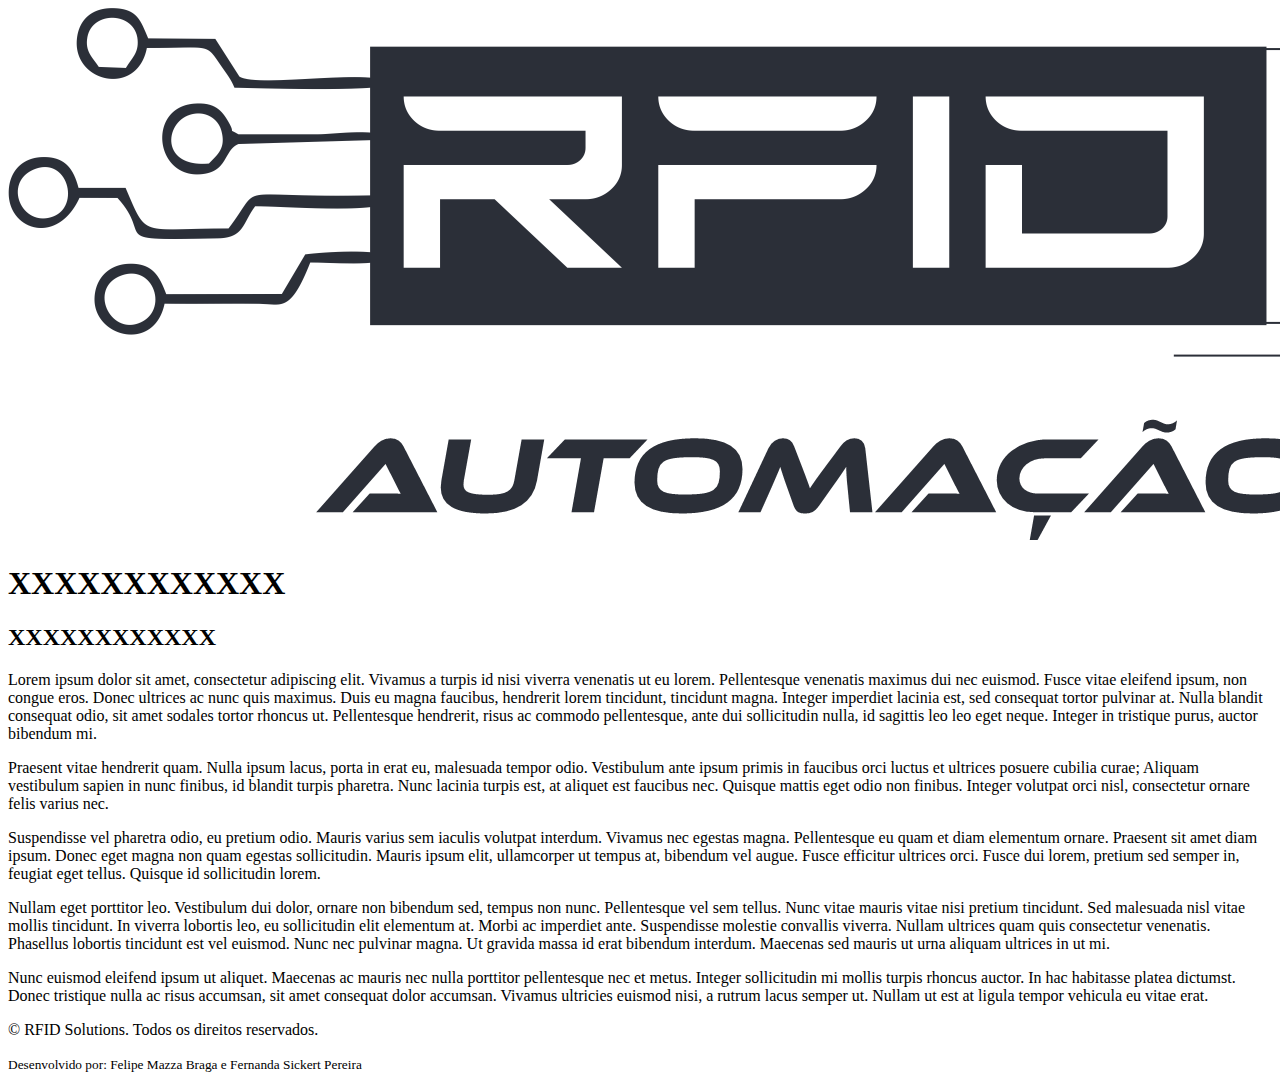
==== index.html @ c3bd7139 "colocando css" ====
<!DOCTYPE html>
<html lang="en">
<head>
    <meta charset="UTF-8">
    <meta http-equiv="X-UA-Compatible" content="IE=edge">
    <meta name="viewport" content="width=device-width, initial-scale=1.0">

    <!--css-->
    <link rel="styleshett" href="./css/reset.css"> 
    <link rel="styleshett" href="./css/style.css">


    <title>RFID Solutions</title>
</head>
    <body>
        <div class="main-conteiner">
            <header>
            <img src="./images/RFID.png">
            </header>
            <section>
                <nav>

                </nav>
            <article>
                <h1>XXXXXXXXXXXX</h1>
                <h2>XXXXXXXXXXXX</h2>
                <p>Lorem ipsum dolor sit amet, consectetur adipiscing elit. Vivamus a turpis id nisi viverra venenatis ut eu lorem. Pellentesque venenatis maximus dui nec euismod. Fusce vitae eleifend ipsum, non congue eros. Donec ultrices ac nunc quis maximus. Duis eu magna faucibus, hendrerit lorem tincidunt, tincidunt magna. Integer imperdiet lacinia est, sed consequat tortor pulvinar at. Nulla blandit consequat odio, sit amet sodales tortor rhoncus ut. Pellentesque hendrerit, risus ac commodo pellentesque, ante dui sollicitudin nulla, id sagittis leo leo eget neque. Integer in tristique purus, auctor bibendum mi.</p>

                <p>Praesent vitae hendrerit quam. Nulla ipsum lacus, porta in erat eu, malesuada tempor odio. Vestibulum ante ipsum primis in faucibus orci luctus et ultrices posuere cubilia curae; Aliquam vestibulum sapien in nunc finibus, id blandit turpis pharetra. Nunc lacinia turpis est, at aliquet est faucibus nec. Quisque mattis eget odio non finibus. Integer volutpat orci nisl, consectetur ornare felis varius nec.</p>

                <p>Suspendisse vel pharetra odio, eu pretium odio. Mauris varius sem iaculis volutpat interdum. Vivamus nec egestas magna. Pellentesque eu quam et diam elementum ornare. Praesent sit amet diam ipsum. Donec eget magna non quam egestas sollicitudin. Mauris ipsum elit, ullamcorper ut tempus at, bibendum vel augue. Fusce efficitur ultrices orci. Fusce dui lorem, pretium sed semper in, feugiat eget tellus. Quisque id sollicitudin lorem.</p>

                <p>Nullam eget porttitor leo. Vestibulum dui dolor, ornare non bibendum sed, tempus non nunc. Pellentesque vel sem tellus. Nunc vitae mauris vitae nisi pretium tincidunt. Sed malesuada nisl vitae mollis tincidunt. In viverra lobortis leo, eu sollicitudin elit elementum at. Morbi ac imperdiet ante. Suspendisse molestie convallis viverra. Nullam ultrices quam quis consectetur venenatis. Phasellus lobortis tincidunt est vel euismod. Nunc nec pulvinar magna. Ut gravida massa id erat bibendum interdum. Maecenas sed mauris ut urna aliquam ultrices in ut mi.</p>

                <p>Nunc euismod eleifend ipsum ut aliquet. Maecenas ac mauris nec nulla porttitor pellentesque nec et metus. Integer sollicitudin mi mollis turpis rhoncus auctor. In hac habitasse platea dictumst. Donec tristique nulla ac risus accumsan, sit amet consequat dolor accumsan. Vivamus ultricies euismod nisi, a rutrum lacus semper ut. Nullam ut est at ligula tempor vehicula eu vitae erat.</p>
            </article>

            </section>
            <footer>
                <p>&copy; RFID Solutions. Todos os direitos reservados.</p>
                <small> Desenvolvido por: Felipe Mazza Braga e Fernanda Sickert Pereira</small> 
            </footer>
        </div>
    </body>
</html>
---- css/style.css ----
html{
font-size: 62.5%;
}

body{
background-color: #f5f5f5;

}
.main-conteiner{
background: white;
max-width: 1198px;
margin: o auto;
padding: 20px;
}

header{

}

section{

}
section nav{

}
section article{

}

footer{

}
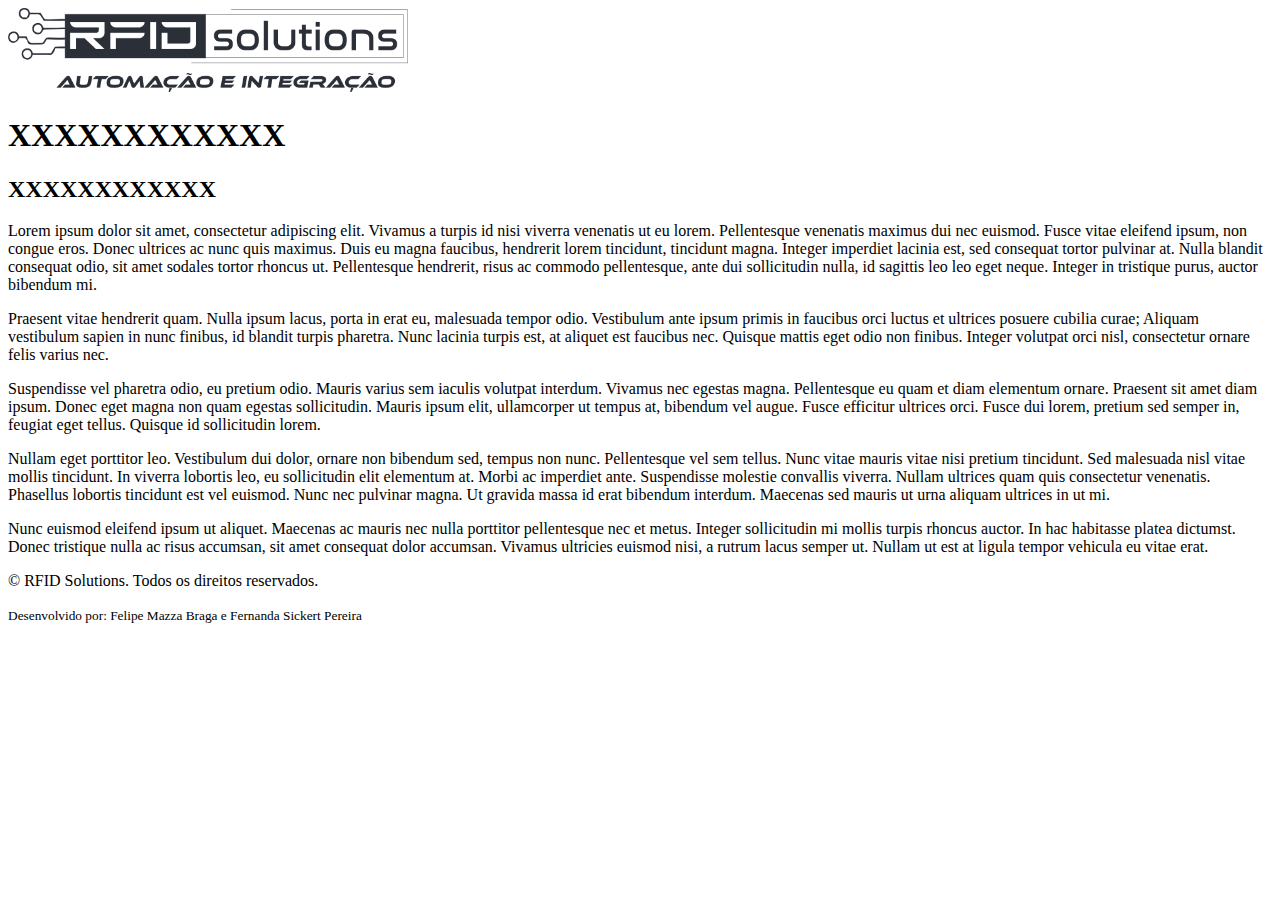
==== commit b5db6f30: "colocando style" ====
--- a/index.html
+++ b/index.html
@@ -6,8 +6,8 @@
     <meta name="viewport" content="width=device-width, initial-scale=1.0">
 
     <!--css-->
-    <link rel="styleshett" href="./css/reset.css"> 
-    <link rel="styleshett" href="./css/style.css">
+    <link rel="styleshett" type="text/css" href="./css/reset.css"> 
+    <link rel="styleshett" type="text/css" href="./css/style.css">
 
 
     <title>RFID Solutions</title>
@@ -15,7 +15,7 @@
     <body>
         <div class="main-conteiner">
             <header>
-            <img src="./images/RFID.png">
+            <img src="./images/RFID.png" width="400">
             </header>
             <section>
                 <nav>
--- a/css/style.css
+++ b/css/style.css
@@ -1,16 +1,16 @@
 html{
-font-size: 62.5%;
+ font-size: 62.5%;
 }
 
 body{
-background-color: #f5f5f5;
+ background-color: #f5f5f5;
 
 }
 .main-conteiner{
-background: white;
-max-width: 1198px;
-margin: o auto;
-padding: 20px;
+ background: white;
+ max-width: 1198px;
+ margin: o auto;
+ padding: 20px;
 }
 
 header{
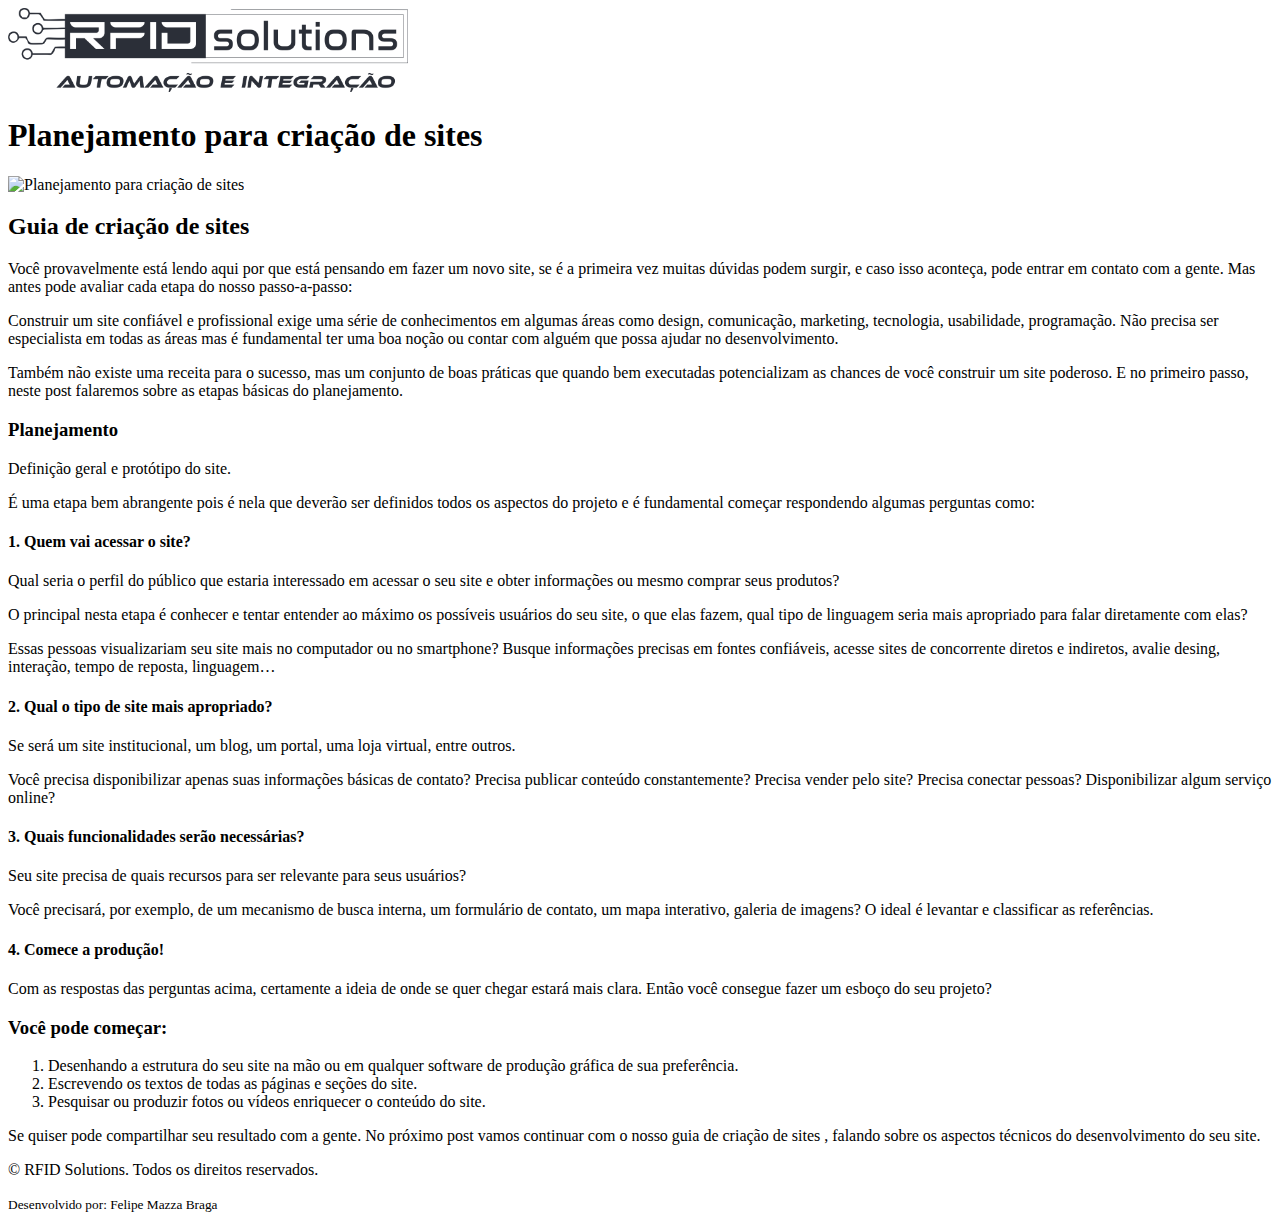
==== commit a9d4ef88: "acertando do zero" ====
--- a/index.html
+++ b/index.html
@@ -6,11 +6,14 @@
     <meta name="viewport" content="width=device-width, initial-scale=1.0">
 
     <!--css-->
-    <link rel="styleshett" type="text/css" href="./css/reset.css"> 
-    <link rel="styleshett" type="text/css" href="./css/style.css">
+    <link rel="styleshett" href="./css/reset.css"> 
+    <link rel="styleshett" href="./css/style.css">
+    <!-- Google Fonts -->
+    <link rel="preconnect" href="https://fonts.googleapis.com">
+    <link rel="preconnect" href="https://fonts.gstatic.com" crossorigin>
+    <link href="https://fonts.googleapis.com/css2?family=Open+Sans:wght@300;400;700&display=swap" rel="stylesheet">
 
-
-    <title>RFID Solutions</title>
+    <title>prontocloud</title>
 </head>
     <body>
         <div class="main-conteiner">
@@ -21,24 +24,63 @@
                 <nav>
 
                 </nav>
-            <article>
-                <h1>XXXXXXXXXXXX</h1>
-                <h2>XXXXXXXXXXXX</h2>
-                <p>Lorem ipsum dolor sit amet, consectetur adipiscing elit. Vivamus a turpis id nisi viverra venenatis ut eu lorem. Pellentesque venenatis maximus dui nec euismod. Fusce vitae eleifend ipsum, non congue eros. Donec ultrices ac nunc quis maximus. Duis eu magna faucibus, hendrerit lorem tincidunt, tincidunt magna. Integer imperdiet lacinia est, sed consequat tortor pulvinar at. Nulla blandit consequat odio, sit amet sodales tortor rhoncus ut. Pellentesque hendrerit, risus ac commodo pellentesque, ante dui sollicitudin nulla, id sagittis leo leo eget neque. Integer in tristique purus, auctor bibendum mi.</p>
+                <article>
+                    <div class="container">
+                        <h1>Planejamento para criação de sites</h1>
 
-                <p>Praesent vitae hendrerit quam. Nulla ipsum lacus, porta in erat eu, malesuada tempor odio. Vestibulum ante ipsum primis in faucibus orci luctus et ultrices posuere cubilia curae; Aliquam vestibulum sapien in nunc finibus, id blandit turpis pharetra. Nunc lacinia turpis est, at aliquet est faucibus nec. Quisque mattis eget odio non finibus. Integer volutpat orci nisl, consectetur ornare felis varius nec.</p>
+                        <img src="" alt="Planejamento para criação de sites">
 
-                <p>Suspendisse vel pharetra odio, eu pretium odio. Mauris varius sem iaculis volutpat interdum. Vivamus nec egestas magna. Pellentesque eu quam et diam elementum ornare. Praesent sit amet diam ipsum. Donec eget magna non quam egestas sollicitudin. Mauris ipsum elit, ullamcorper ut tempus at, bibendum vel augue. Fusce efficitur ultrices orci. Fusce dui lorem, pretium sed semper in, feugiat eget tellus. Quisque id sollicitudin lorem.</p>
+                        <h2>Guia de criação de sites</h2>
 
-                <p>Nullam eget porttitor leo. Vestibulum dui dolor, ornare non bibendum sed, tempus non nunc. Pellentesque vel sem tellus. Nunc vitae mauris vitae nisi pretium tincidunt. Sed malesuada nisl vitae mollis tincidunt. In viverra lobortis leo, eu sollicitudin elit elementum at. Morbi ac imperdiet ante. Suspendisse molestie convallis viverra. Nullam ultrices quam quis consectetur venenatis. Phasellus lobortis tincidunt est vel euismod. Nunc nec pulvinar magna. Ut gravida massa id erat bibendum interdum. Maecenas sed mauris ut urna aliquam ultrices in ut mi.</p>
+                        <p>Você provavelmente está lendo aqui por que está pensando em fazer um novo site, se é a primeira vez muitas dúvidas podem surgir, e caso isso aconteça, pode entrar em contato com a gente. Mas antes pode avaliar cada etapa do nosso passo-a-passo:</p>
 
-                <p>Nunc euismod eleifend ipsum ut aliquet. Maecenas ac mauris nec nulla porttitor pellentesque nec et metus. Integer sollicitudin mi mollis turpis rhoncus auctor. In hac habitasse platea dictumst. Donec tristique nulla ac risus accumsan, sit amet consequat dolor accumsan. Vivamus ultricies euismod nisi, a rutrum lacus semper ut. Nullam ut est at ligula tempor vehicula eu vitae erat.</p>
-            </article>
+                        <p>Construir um site confiável e profissional exige uma série de conhecimentos em algumas áreas como design, comunicação, marketing, tecnologia, usabilidade, programação. Não precisa ser especialista em todas as áreas mas é fundamental ter uma boa noção ou contar com alguém que possa ajudar no desenvolvimento.</p>
 
+                        <p>Também não existe uma receita para o sucesso, mas um conjunto de boas práticas que quando bem executadas potencializam as chances de você construir um site poderoso. E no primeiro passo, neste post falaremos sobre as etapas básicas do planejamento.</p>
+
+                        <h3>Planejamento</h3>
+
+                        <p>Definição geral e protótipo do site.</p>
+                        <p>É uma etapa bem abrangente pois é nela que deverão ser definidos todos os aspectos do projeto e é fundamental começar respondendo algumas perguntas como:</p>
+
+                        <h4>1. Quem vai acessar o site? </h4>
+
+                        <p>Qual seria o perfil do público que estaria interessado em acessar o seu site e obter informações ou mesmo comprar seus produtos?</p>
+
+                        <p>O principal nesta etapa é conhecer e tentar entender ao máximo os possíveis usuários do seu site, o que elas fazem, qual tipo de linguagem seria mais apropriado para falar diretamente com elas?</p>
+
+                        <p>Essas pessoas visualizariam seu site mais no computador ou no smartphone? Busque informações precisas em fontes confiáveis, acesse sites de concorrente diretos e indiretos, avalie desing, interação, tempo de reposta, linguagem…</p>
+
+                        <h4>2. Qual o tipo de site mais apropriado?</h4>
+                        <p>Se será um site institucional, um blog, um portal, uma loja virtual, entre outros.</p>
+
+                        <p>Você precisa disponibilizar apenas suas informações básicas de contato? Precisa publicar conteúdo constantemente? Precisa vender pelo site? Precisa conectar pessoas? Disponibilizar algum serviço online?</p>
+
+                        <h4>3. Quais funcionalidades serão necessárias?</h4>
+                        <p>Seu site precisa de quais recursos para ser relevante para seus usuários?</p>
+
+                        <p>Você precisará, por exemplo, de um mecanismo de busca interna, um formulário de contato, um mapa interativo, galeria de imagens? O ideal é levantar e classificar as referências.</p>
+
+                        <h4>4. Comece a produção!</h4>
+                        <p>Com as respostas das perguntas acima, certamente a ideia de onde se quer chegar estará mais clara. Então você consegue fazer um esboço do seu projeto?</p>
+
+                        <h3>Você pode começar:</h3>
+
+                        <ol>
+                            <li>Desenhando a estrutura do seu site na mão ou em qualquer software de produção gráfica de sua preferência.</li>
+                            <li>Escrevendo os textos de todas as páginas e seções do site.</li>
+                            <li>Pesquisar ou produzir fotos ou vídeos enriquecer o conteúdo do site.</li>
+                        </ol>
+
+                        <p>Se quiser pode compartilhar seu resultado com a gente. No próximo post vamos continuar com o nosso guia de criação de sites , falando sobre os aspectos técnicos do desenvolvimento do seu site.</p>
+                    </div>
+                </article>
+               
+            </div>
             </section>
             <footer>
                 <p>&copy; RFID Solutions. Todos os direitos reservados.</p>
-                <small> Desenvolvido por: Felipe Mazza Braga e Fernanda Sickert Pereira</small> 
+                <small> Desenvolvido por: Felipe Mazza Braga</small> 
             </footer>
         </div>
     </body>
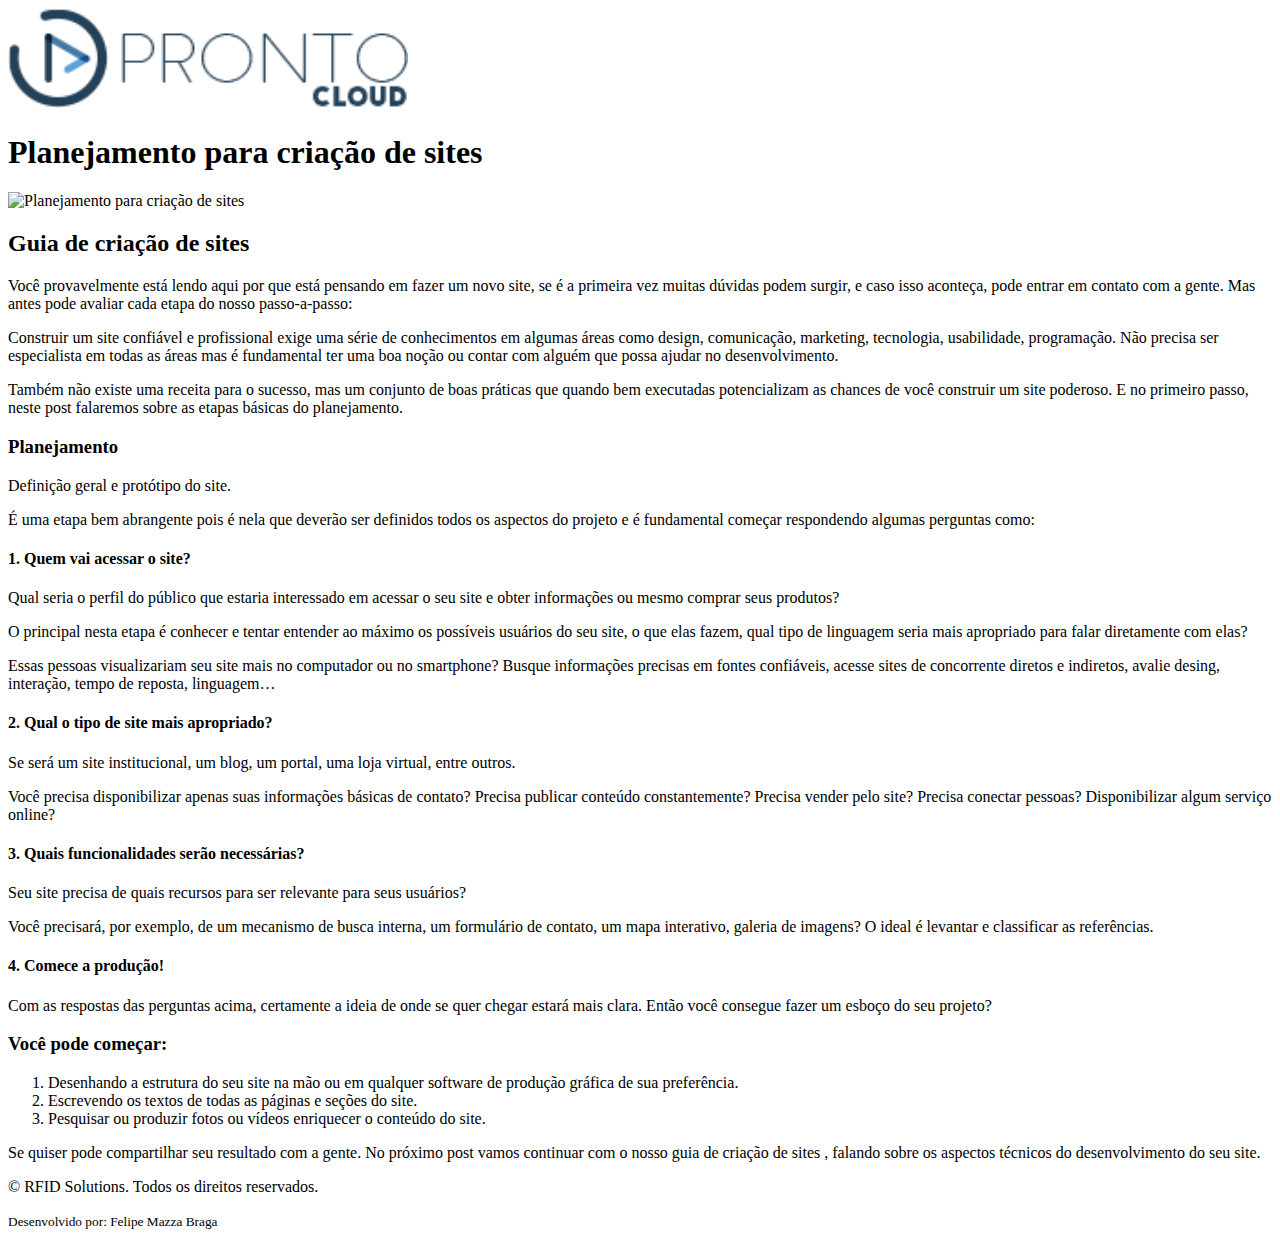
==== commit 23079b8d: "add imagens" ====
--- a/index.html
+++ b/index.html
@@ -8,6 +8,12 @@
     <!--css-->
     <link rel="styleshett" href="./css/reset.css"> 
     <link rel="styleshett" href="./css/style.css">
+    <!-- icones -->
+    <link rel="shortcut icon" href="./images/favicon.cc"> <!-- 17x17 pixels -->
+    <link rel="apple-touch-icon" href="./images/icon-touch-retina.png">
+    <link rel="apple-touch-icon" href="./images/icon-touch-retina-iphone.png">
+    <link rel="apple-touch-icon" href="./images/icon-touch-retina-ipad.png">
+
     <!-- Google Fonts -->
     <link rel="preconnect" href="https://fonts.googleapis.com">
     <link rel="preconnect" href="https://fonts.gstatic.com" crossorigin>
@@ -18,7 +24,7 @@
     <body>
         <div class="main-conteiner">
             <header>
-            <img src="./images/RFID.png" width="400">
+            <img src="./images/prontocloud.png" width="400">
             </header>
             <section>
                 <nav>
--- a/css/style.css
+++ b/css/style.css
@@ -1,32 +1,169 @@
-html{
- font-size: 62.5%;
+html  {
+    font-size: 62.5%;
 }
 
-body{
- background-color: #f5f5f5;
-
-}
-.main-conteiner{
- background: white;
- max-width: 1198px;
- margin: o auto;
- padding: 20px;
+body {
+    background-color: #f5f5f5; 
+    font-family: 'Open Sans', sans-serif;
 }
 
-header{
-
+.main-container {
+    display: block;
+    width: 100vw;
+    margin: 0 auto;
 }
 
-section{
-
-}
-section nav{
-
-}
-section article{
-
+.container {
+    display: block;
+    float: left;
+    padding: 20px;
+    max-width: 100%;
+    margin: 0 auto;
+    max-width: 1198px;
 }
 
-footer{
+header {
+    background: #fff;
+    display: block;
+    float: left;
+    padding: 20px;
+    width: 100%;
+    border-bottom: 1px solid #254159;
+}
 
+h1 {
+    font-size: 2.4rem;
+    color: #254159;
+    margin-bottom: 20px;
+}
+
+h2 {
+    font-size: 2rem;
+    color: #254159;
+    margin-bottom: 20px;
+}
+
+h3 {
+    font-size: 1.8rem;
+    color: #254159;
+    margin-bottom: 20px;
+    padding-top: 10px;
+}
+
+h4 {
+    font-size: 1.6rem;
+    color: #385874;
+    margin-bottom: 10px;
+    padding-top: 10px;
+}
+
+p {
+    margin-bottom: 10px;
+    line-height: 1.4;
+    color: #333;
+}
+
+img {
+    max-width: 100%;
+    height: auto;
+}
+
+#tenho-interesse {
+    background-color: #b8c8d6;
+    width: 100%;
+}
+
+#tenho-interesse form,
+.cognito.c-med .c-forms-form,
+.cognito.c-med .c-forms-form div {
+    background-color: #b8c8d6 !important;
+}
+
+#tenho-interesse .cognito .c-forms-form .c-forms-form-title h2,
+#tenho-interesse .cognito label[for], .cognito input[type=radio], .cognito input[type=checkbox] {
+    color: #385874;
+}
+
+ol {
+    margin-left: 30px;
+}
+
+ol li {
+    font-size: 1.4rem;
+    color: #454545;
+}
+
+section {
+    background-color: #fff;
+    display: block;
+    float: left;
+    font-size: 1.5rem; /* equivalente a 15px */ 
+    padding: 20px;
+    width: 100%;
+}
+
+section nav {
+    display: block;
+    float: left;
+    width: 30%;
+}
+
+nav li {
+    background-color: #efefef;
+    margin: 1px 20px 1px 0;
+    padding: 10px;
+}
+
+nav li:hover {
+    background-color: #dfdfdf;
+}
+
+nav a {
+    text-decoration: none;
+    color: #254159;
+}
+
+nav a:hover {
+    color: #385874;
+}
+
+section article {
+    display: block;
+    float: left;
+    width: 70%;
+}
+
+footer {
+    background-color: #254159;  
+    display: block;
+    float: left;
+    padding: 20px;
+    width: 100%;
+}
+
+footer p {
+    color: #ffffff;
+    font-size: 1.4rem;
+}
+
+footer small {
+    font-size: 80%;
+    display: block;
+}
+
+.cognito {
+    height: 350px !important;
+    overflow: hidden !important;
+}
+
+@media (max-width: 425px) {
+    section nav,
+    section article {
+        width: 100%;
+    }  
+
+    .container {
+        padding-left: 1%;
+        padding-right: 1%;
+    }
 }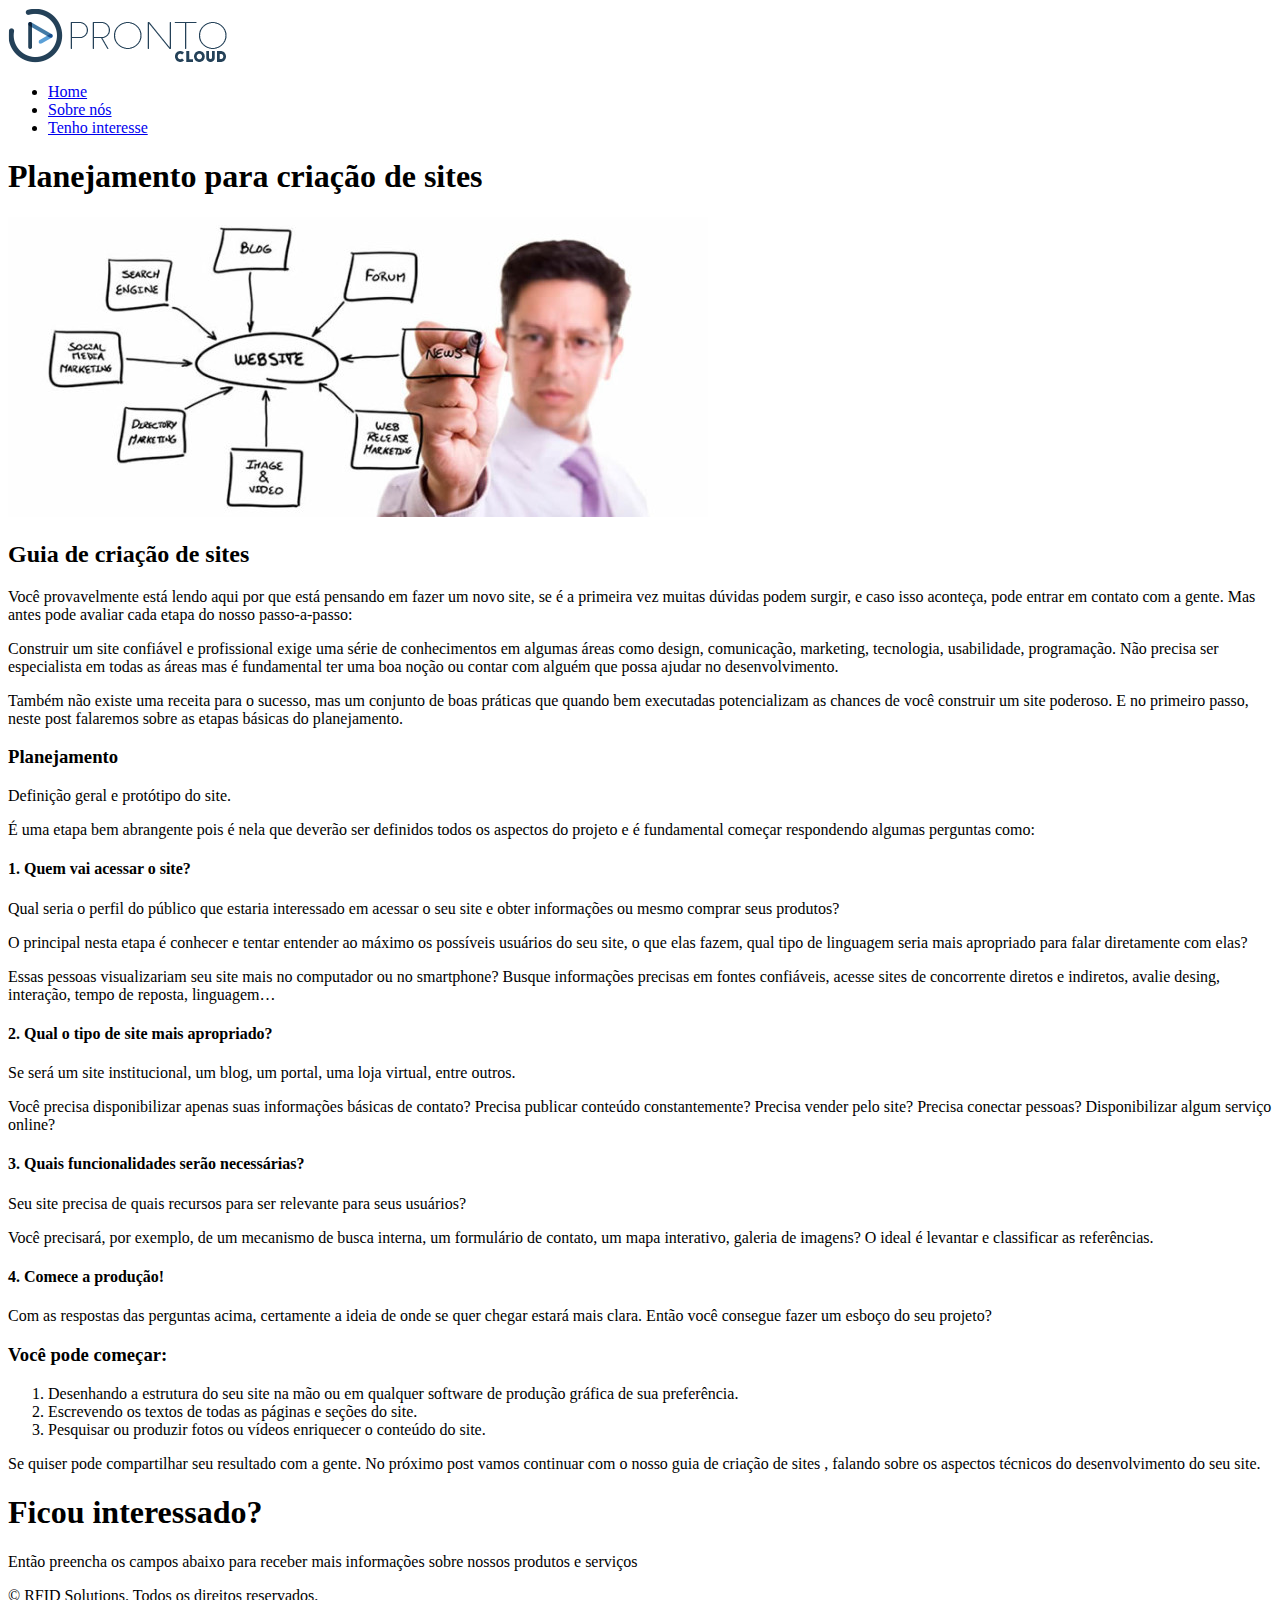
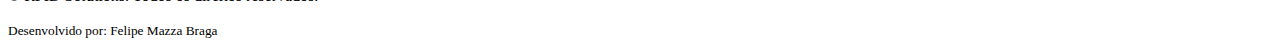
==== commit e48a9e0e: "html modificaçao" ====
--- a/index.html
+++ b/index.html
@@ -18,23 +18,30 @@
     <link rel="preconnect" href="https://fonts.googleapis.com">
     <link rel="preconnect" href="https://fonts.gstatic.com" crossorigin>
     <link href="https://fonts.googleapis.com/css2?family=Open+Sans:wght@300;400;700&display=swap" rel="stylesheet">
+    <title>ProntoCloud</title>
+</head>
+<body>
 
-    <title>prontocloud</title>
-</head>
-    <body>
-        <div class="main-conteiner">
-            <header>
-            <img src="./images/prontocloud.png" width="400">
-            </header>
-            <section>
+    <div class="main-container">
+        <header>
+            <div class="container">
+                <img src="./images/prontocloud.png" alt="ProntoCloud">
+            </div>
+        </header>
+        <section>
+            <div class="container">
                 <nav>
-
+                    <ul>
+                        <li><a href="#">Home</a></li>
+                        <li><a href="#">Sobre nós</a></li>
+                        <li><a href="#tenho-interesse">Tenho interesse</a></li>
+                    </ul>
                 </nav>
                 <article>
                     <div class="container">
                         <h1>Planejamento para criação de sites</h1>
 
-                        <img src="" alt="Planejamento para criação de sites">
+                        <img src="./images/web-design-planning-700x300.jpg" alt="Planejamento para criação de sites">
 
                         <h2>Guia de criação de sites</h2>
 
@@ -83,6 +90,18 @@
                 </article>
                
             </div>
+        </section>  
+        <section id="tenho-interesse">
+            <div class="container">
+                <article>
+                    <h1>Ficou interessado?</h1>
+                    <p>Então preencha os campos abaixo para receber mais informações sobre nossos produtos e serviços</p>
+
+                    <div class="cognito">
+                        <script src="https://www.cognitoforms.com/s/pnEzo69DJ02ilLkJFaThlw"></script>
+                        <script>Cognito.load("forms", { id: "1" });</script>
+                    </div>
+            <div class="container">
             </section>
             <footer>
                 <p>&copy; RFID Solutions. Todos os direitos reservados.</p>
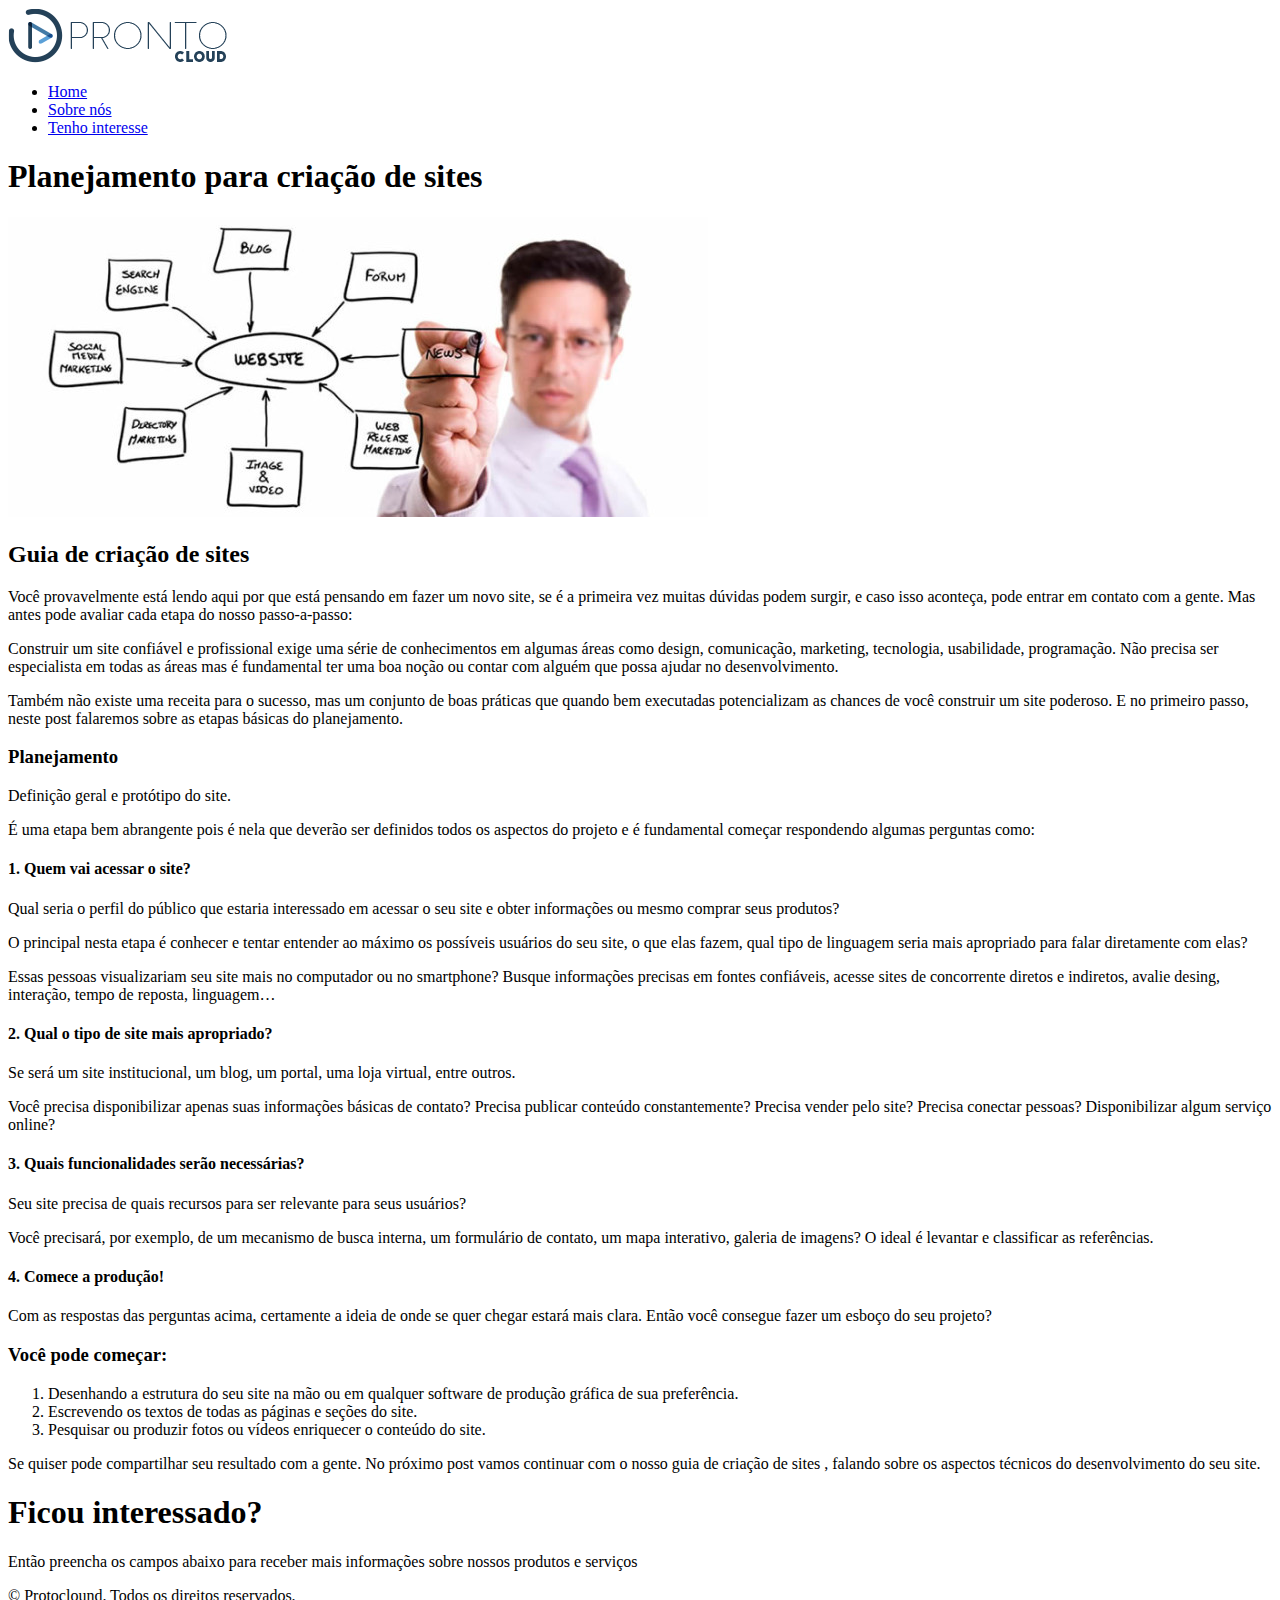
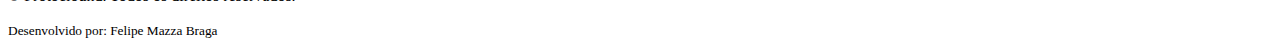
==== commit 6c478c39: "add formulario" ====
--- a/index.html
+++ b/index.html
@@ -98,13 +98,13 @@
                     <p>Então preencha os campos abaixo para receber mais informações sobre nossos produtos e serviços</p>
 
                     <div class="cognito">
-                        <script src="https://www.cognitoforms.com/s/pnEzo69DJ02ilLkJFaThlw"></script>
+                        <script src="https://www.cognitoforms.com/f/seamless.js" data-key="uHABzC3XwUKn7_GmPadQtA" data-form="1"></script>
                         <script>Cognito.load("forms", { id: "1" });</script>
                     </div>
             <div class="container">
             </section>
             <footer>
-                <p>&copy; RFID Solutions. Todos os direitos reservados.</p>
+                <p>&copy; Protoclound. Todos os direitos reservados.</p>
                 <small> Desenvolvido por: Felipe Mazza Braga</small> 
             </footer>
         </div>
